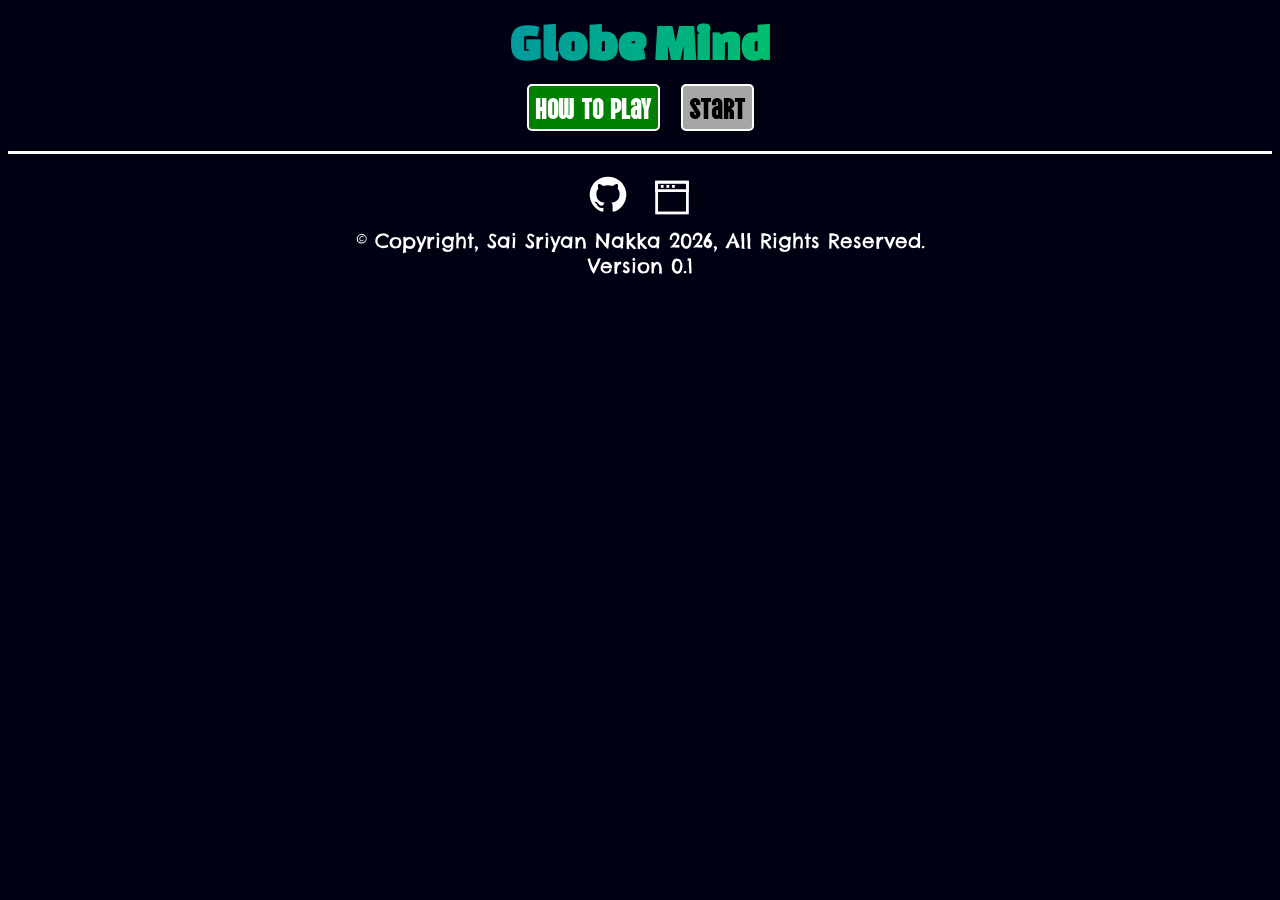
==== index.html @ 4f9154f6 "finished all game initializing features, added game.html and settings transfer. shifted focus of scr" ====
<!doctype html>
<html lang="en">
  <head>
    <meta charset="UTF-8" />
    <meta name="viewport" content="width=device-width, initial-scale=1.0" />
    <meta name="author" content="Sai Sriyan Nakka" />
    <meta name="description" content="A geographical guessing game!" />
    <link rel="shortcut icon" href="favicon.png" type="image/png" />
    <link rel="stylesheet" href="global.css" />
    <title>Globe Mind</title>
    <style>
      #modeButtons {
        display: flex;
        flex-direction: column;
      }

      dialog#howToPlay {
        padding: 5px;
        padding-top: 7px;
      }
      #otherSettings {
        padding: 15px;
      }
      #otherSettings h3 {
        margin-bottom: 3px;
      }

      #cancelBtn {
        --c1: red;
        --c2: rgb(255, 50, 50);
        color: white;
        border: 2px solid white;
        margin-top: 10px;
      }

      #tutorialBtn {
        --c1: green;
        --c2: hsl(120, 91%, 35%);
        color: white;
        border: 2px solid white;
      }

      #playBtn {
        --c1: hsl(120, 100%, 50%);
        --c2: hsl(120, 66%, 29%);
        color: black;
        border: 2px solid white;
      }

      #startBtn {
        --c1: hsl(0, 0%, 65%);
        --c2: hsl(0, 0%, 85%);
        color: black;
        border: 2px solid white;
      }

      #modeButtons button {
        transition: transform 0.1s ease-in-out;
      }
      #modeButtons button:hover {
        transform: translateX(9px);
      }
      #otherSettings label {
        font-family: difficultyfont;
        font-size: 1.8rem;
        padding: 5px;
      }
      input[type="radio"] {
        transform: scale(1.5);
        vertical-align: middle;
        margin-bottom: 7.5px;
      }
    </style>
  </head>
  <body>
    <header>
      <h1>Globe Mind</h1>
    </header>
    <main>
      <span>
        <div>
          <button
            id="tutorialBtn"
            class="btn"
            onclick="document.querySelector(`#howToPlay`).showModal()"
          >
            How to Play
          </button>

          <button
            class="btn"
            id="startBtn"
            onclick="document.querySelector('#modes').showModal()"
          >
            Start
          </button>
        </div>

        <dialog id="howToPlay">
          <h3><u>How to Play</u></h3>
          <p>
            Welcome to Globe Mind, the game that tests your geography skills!
          </p>
          <p>
            When you press the <span style="color: green"> Start </span>button,
            you will be presented with a series of modes which you have to
            select. Modes are the different ways you can challenge your
            geography skills.
          </p>
          <p>
            For example, You chose
            <span style="color: gray">"Guess the Country by Flag"</span> mode.
            In this mode, you will be shown a Flag and you have to guess the
            country of the flag in the selected time limit. If you guess it
            right, you get to move on to the next country. This same pattern
            continues depending on which mode you have chosen.
          </p>
          <hr />
          <p>
            <b>Game Types:</b> <br />
            There are different methods of playing this game called 'Game
            Types'. The first type is called
            <b>'Normal'</b>, where you have to guess <b>10</b> answers in the
            selected time. The second type is <b>'Endless'</b>, where you have
            to keep guessing answers depending on your mode until you fail to
            guess the correct answer.
          </p>
          <hr />
          <p>
            You can guess how many answers as you want in the selected time
            limit in any Game Type. But, if you fail to guess the answer
            correctly in that time, you lose immediately. Hope you like it! :)
          </p>
          <button
            class="btn"
            id="cancelBtn"
            onclick="document.querySelector('#howToPlay').close()"
          >
            Exit
          </button>
        </dialog>

        <dialog id="modes">
          <h3>Choose Your Mode</h3>
          <div id="modeButtons">
            <button class="btn modeBtn" data-mode="guess-country-by-flag">
              Guess the Country by Flag
            </button>

            <button class="btn modeBtn" data-mode="guess-capital-by-flag">
              Guess the Capital by Flag
            </button>

            <button class="btn modeBtn" data-mode="guess-continent-by-country">
              Guess the Continent by Country
            </button>

            <button class="btn modeBtn" data-mode="guess-iso-by-flag">
              Guess the Country ISO Code by Country Flag
            </button>

            <button class="btn modeBtn" data-mode="guess-country-by-iso">
              Guess the Country by Country ISO Code
            </button>
          </div>

          <button
            class="btn"
            id="cancelBtn"
            onclick="document.querySelector('#modes').close()"
          >
            Cancel
          </button>
        </dialog>

        <dialog id="otherSettings">
          <div id="timers">
            <h3>Select Time per question:</h3>
            <label for="15sec">
              <input type="radio" name="timer" value="15" id="15sec" />
              15 sec
            </label>
            <label for="20sec">
              <input type="radio" name="timer" value="20" id="20sec" checked />
              20 sec
            </label>
            <label for="25sec">
              <input type="radio" name="timer" value="25" id="25sec" />
              25 sec
            </label>
          </div>
          <div id="gameTypes">
            <h3>Select Game Type:</h3>
            <label for="casual">
              <input
                type="radio"
                id="casual"
                name="gameType"
                value="Casual"
                checked
              />
              Casual
            </label>
            <label for="endless">
              <input
                type="radio"
                id="endless"
                name="gameType"
                value="Endless"
              />
              Endless
            </label>
          </div>
          <button
            class="btn backBtn"
            id="cancelBtn"
            onclick="document.querySelector('#otherSettings').close()"
          >
            Back
          </button>
          <button class="btn" id="playBtn" onclick="startGame()">Play</button>
        </dialog>
      </span>
    </main>
    <hr id="footerHr" />
    <footer>
      <center>
        <a
          href="https://github.com/Sriyan-Nakka"
          target="_blank"
          title="My GitHub"
        >
          <svg
            class="icon github"
            xmlns="http://www.w3.org/2000/svg"
            viewBox="0 0 24 24"
          >
            <path
              fill="white"
              d="M12 1A10.89 10.89 0 0 0 1 11.77A10.79 10.79 0 0 0 8.52 22c.55.1.75-.23.75-.52v-1.83c-3.06.65-3.71-1.44-3.71-1.44a2.86 2.86 0 0 0-1.22-1.58c-1-.66.08-.65.08-.65a2.31 2.31 0 0 1 1.68 1.11a2.37 2.37 0 0 0 3.2.89a2.33 2.33 0 0 1 .7-1.44c-2.44-.27-5-1.19-5-5.32a4.15 4.15 0 0 1 1.11-2.91a3.78 3.78 0 0 1 .11-2.84s.93-.29 3 1.1a10.7 10.7 0 0 1 5.5 0c2.1-1.39 3-1.1 3-1.1a3.78 3.78 0 0 1 .11 2.84A4.15 4.15 0 0 1 19 11.2c0 4.14-2.58 5.05-5 5.32a2.5 2.5 0 0 1 .75 2v2.95c0 .35.2.63.75.52A10.8 10.8 0 0 0 23 11.77A10.89 10.89 0 0 0 12 1"
            />
          </svg>
        </a>
        <a
          href="https://sriyansites.web.app"
          target="_blank"
          title="My Website"
        >
          <svg
            class="icon"
            width="35px"
            height="35px"
            viewBox="0 0 24 24"
            xmlns="http://www.w3.org/2000/svg"
            fill="#000000"
          >
            <g id="SVGRepo_bgCarrier" stroke-width="0"></g>
            <g
              id="SVGRepo_tracerCarrier"
              stroke-linecap="round"
              stroke-linejoin="round"
            ></g>
            <g id="SVGRepo_iconCarrier">
              <defs>
                <style>
                  .cls-1 {
                    fill: none;
                    stroke: #ffffff;
                    stroke-miterlimit: 10;
                    stroke-width: 1.92px;
                  }
                </style>
              </defs>
              <g id="roll_brush" data-name="roll brush">
                <rect
                  class="cls-1"
                  x="1.46"
                  y="1.5"
                  width="21.1"
                  height="21.1"
                ></rect>
                <polygon
                  class="cls-1"
                  points="22.56 7.25 16.28 7.25 14.37 7.25 1.46 7.25 1.46 1.5 22.56 1.5 22.56 7.25"
                ></polygon>
                <line
                  class="cls-1"
                  x1="4.34"
                  y1="4.38"
                  x2="6.25"
                  y2="4.38"
                ></line>
                <line
                  class="cls-1"
                  x1="8.17"
                  y1="4.38"
                  x2="10.09"
                  y2="4.38"
                ></line>
                <line
                  class="cls-1"
                  x1="12.01"
                  y1="4.38"
                  x2="13.93"
                  y2="4.38"
                ></line>
              </g>
            </g>
          </svg>
        </a>
        <br />
        &copy; Copyright, Sai Sriyan Nakka 2026, All Rights Reserved.
        <br />Version 0.1 <br />
      </center>
    </footer>
    <script>
      let mode;
      let timer;
      let gameType;

      document.querySelectorAll(".modeBtn").forEach((btn) => {
        btn.addEventListener("click", (e) => {
          mode = e.target.dataset.mode;
          document.querySelector("#otherSettings").showModal();
          document.querySelector("#modes").close();
        });
      });

      document.querySelector(".backBtn").addEventListener("click", () => {
        document.querySelector("#otherSettings").close();
        document.querySelector("#modes").showModal();
      });

      function startGame() {
        document.querySelector("#otherSettings").close();
        timer = document.querySelector(`input[name="timer"]:checked`).value;

        gameType = document.querySelector(
          `input[name="gameType"]:checked`,
        ).value;

        window.location.href = `game.html?mode=${mode}&timer=${timer}&gameType=${gameType}`;
      }
    </script>
  </body>
</html>
---- global.css ----
.icon {
  width: 40px;
  margin: 0.5rem;
  transition: all 0.2s ease-in-out;
}
@font-face {
  font-family: "headfont";
  src: url("fonts/ChangaOne.woff2") format("woff2");
}
@font-face {
  font-family: "bodyfont";
  src: url("fonts/ChelseaMarket-Regular.woff2") format("woff2");
}
@font-face {
  font-family: "difficultyfont";
  src: url("fonts/VinaSans-Regular.woff2") format("woff2");
}
.icon:hover {
  cursor: pointer;
  transform: scale(1.25);
}
body {
  font-size: 62.5%;
  background-color: hsl(235, 100%, 4%);
  color: #ffffff;
  font-size: 1.6rem;
  text-align: center;
  font-family: bodyfont;
}
footer {
  font-size: 1.25rem;
  padding: 0.5rem;
}
footer a {
  text-decoration: none;
}
a,
button {
  cursor: pointer;
}
hr {
  height: 3px;
  border: none;
  background-color: white;
}
#footerHr {
  margin-bottom: 5px;
  margin-top: 15px;
}
h3 {
  margin-top: 0.2rem;
  margin-bottom: 10px;
  font-family: headfont;
  font-size: 2.1rem;
  font-weight: normal;
}
button {
  font-family: difficultyfont;
  font-size: 1.9rem;
  margin: 5px;
  border-radius: 5px;
  padding-bottom: 5px;
}
dialog {
  opacity: 0;
  transform: scale(0.8);
  transition:
    opacity 0.2s ease-out,
    transform 0.2s ease-out,
    overlay 0.2s ease-out allow-discrete,
    display 0.2s ease-out allow-discrete;
  background-color: hsl(235, 100%, 4%);
  color: white;
  max-width: 90%;
  line-height: 1.25;
}
dialog p {
  margin-top: 10px;
  margin-bottom: 10px;
  font-size: 1.3rem;
}

dialog:open {
  opacity: 1;
  transform: scale(1);
}

@starting-style {
  dialog:open {
    opacity: 0;
    transform: scale(0.8);
  }
}

.btn {
  position: relative;
  overflow: hidden;
  z-index: 0;
}

.btn::before,
.btn::after {
  content: "";
  position: absolute;
  inset: 0;
  z-index: -1;
  transition: opacity 0.25s ease;
}

.btn::before {
  background: var(--c1);
  opacity: 1;
}

.btn::after {
  background: linear-gradient(to right, var(--c1), var(--c2));
  opacity: 0;
}

.btn:hover::after {
  opacity: 1;
}

h1 {
  font-family: headfont;
  background: linear-gradient(to right, #0059ff, #00ff0d);
  background-clip: text;
  -webkit-text-fill-color: transparent;
  color: transparent;
  margin-top: 15px;
  margin-bottom: 10px;
}
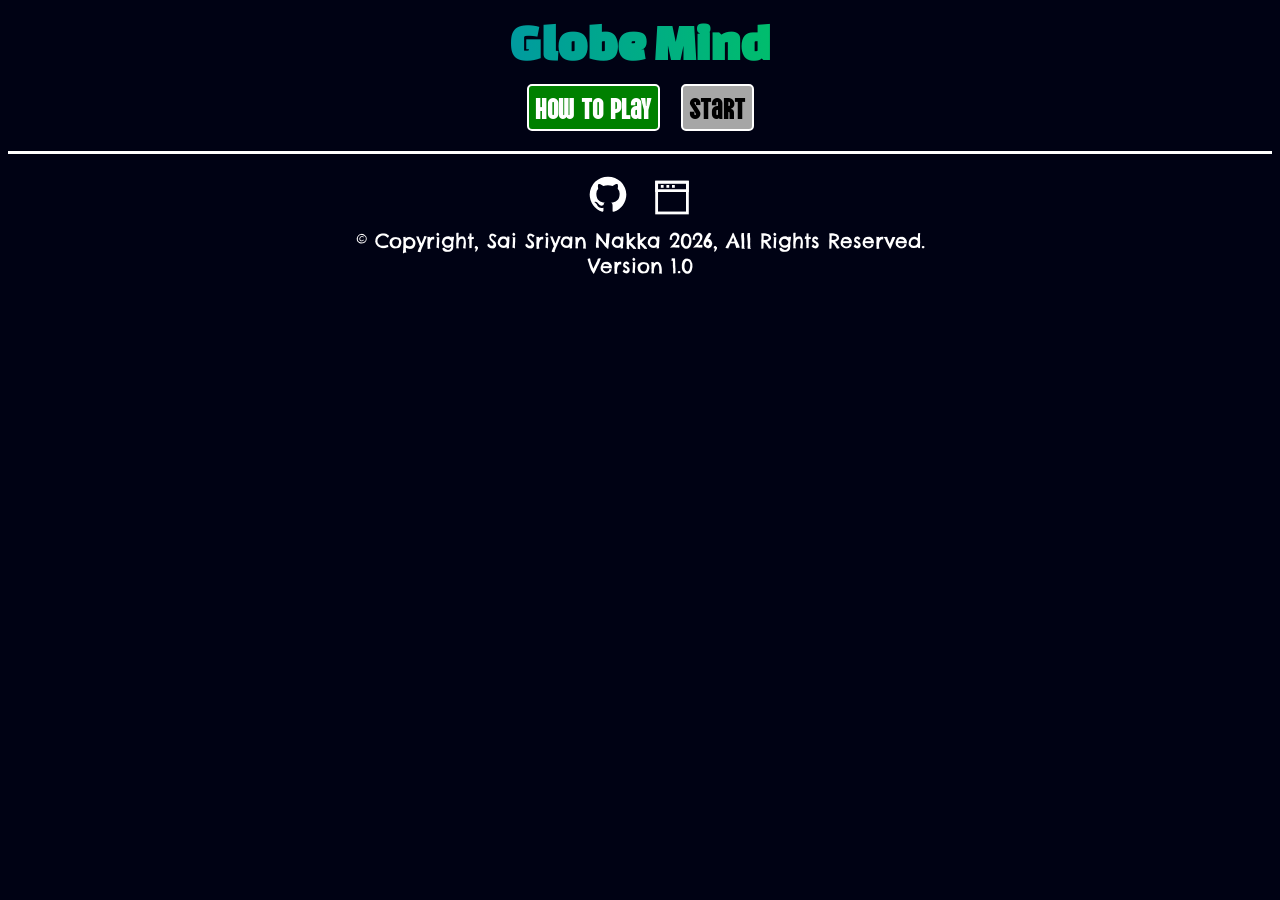
==== commit 5c36f26b: "added footer in game.html, modified settings loading system, and started the process of making gameC" ====
--- a/index.html
+++ b/index.html
@@ -310,7 +310,7 @@
         </a>
         <br />
         &copy; Copyright, Sai Sriyan Nakka 2026, All Rights Reserved.
-        <br />Version 0.1 <br />
+        <br />Version 1.0 <br />
       </center>
     </footer>
     <script>
@@ -333,13 +333,22 @@
 
       function startGame() {
         document.querySelector("#otherSettings").close();
+
         timer = document.querySelector(`input[name="timer"]:checked`).value;
-
         gameType = document.querySelector(
           `input[name="gameType"]:checked`,
         ).value;
 
-        window.location.href = `game.html?mode=${mode}&timer=${timer}&gameType=${gameType}`;
+        const settings = {
+          mode,
+          timer,
+          gameType,
+          createdAt: Date.now(),
+        };
+
+        localStorage.setItem("GM_rules", JSON.stringify(settings));
+
+        window.location.href = "game.html";
       }
     </script>
   </body>
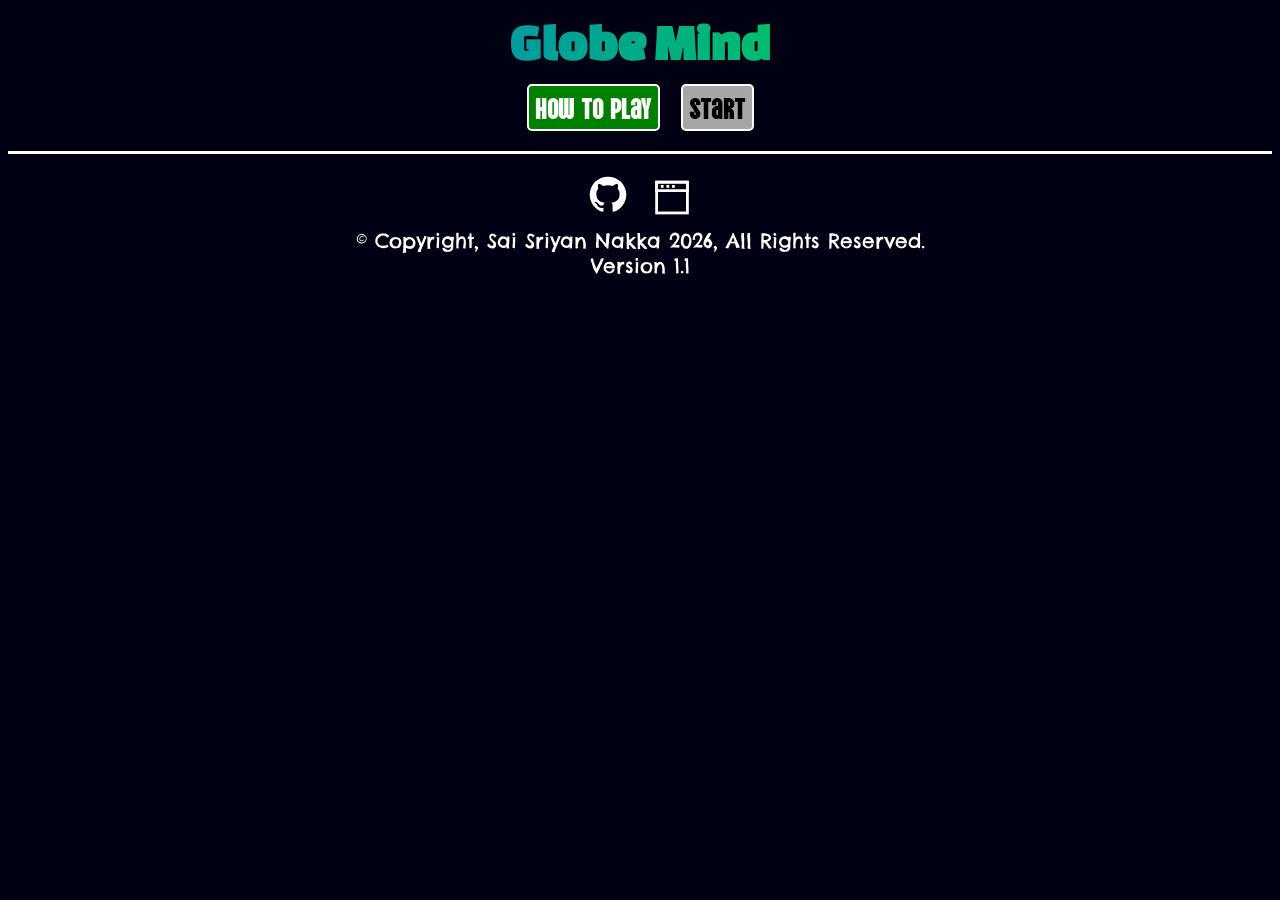
==== commit 5ff74849: "Bug fix update Fixed Guess button not working on on-screen keyboard, tweaked hint system, updated fo" ====
--- a/index.html
+++ b/index.html
@@ -310,7 +310,7 @@
         </a>
         <br />
         &copy; Copyright, Sai Sriyan Nakka 2026, All Rights Reserved.
-        <br />Version 1.0 <br />
+        <br />Version 1.1 <br />
       </center>
     </footer>
     <script>
@@ -348,7 +348,7 @@
 
         localStorage.setItem("GM_rules", JSON.stringify(settings));
 
-        window.location.href = "game.html";
+        window.location.href = "game.html#modeHeader";
       }
     </script>
   </body>
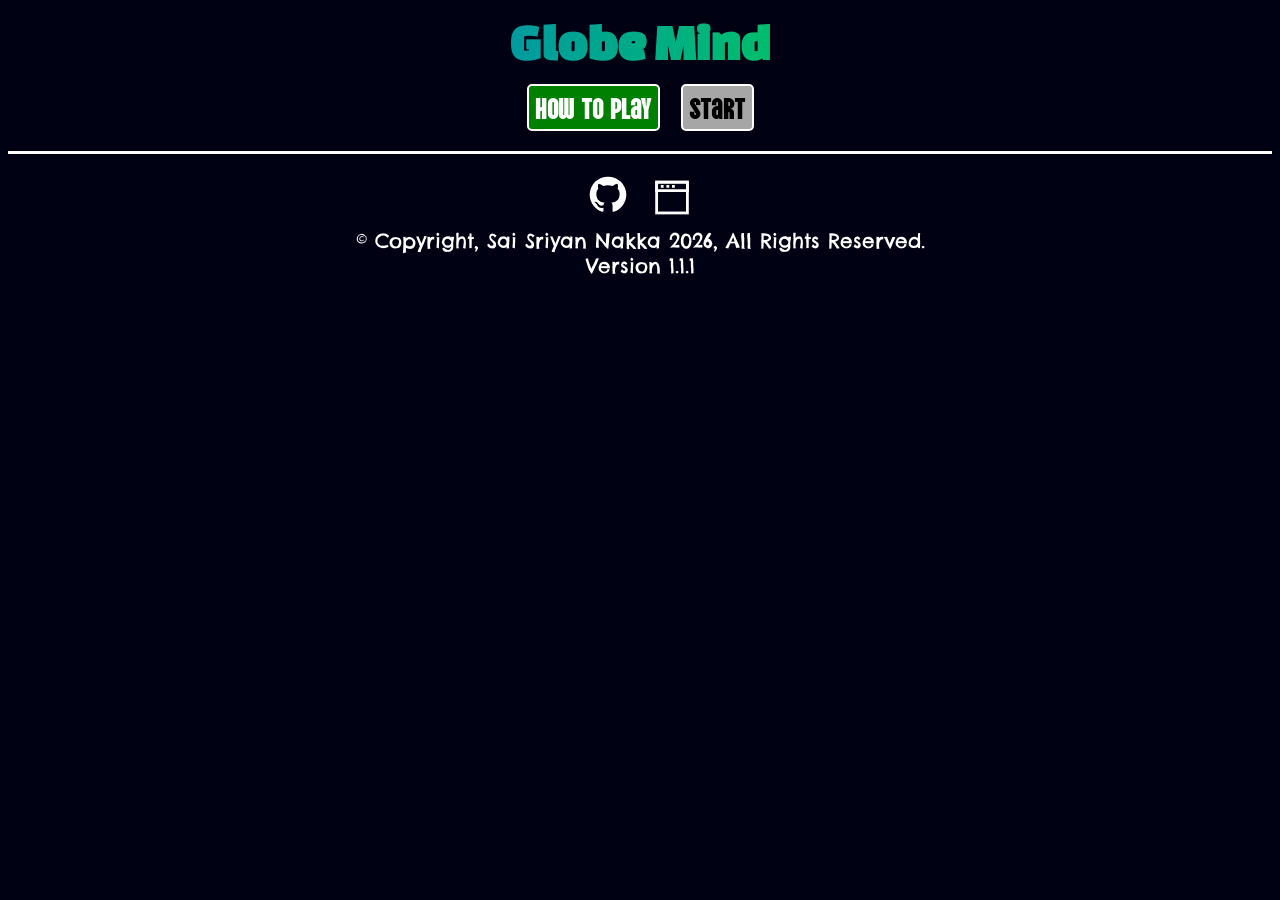
==== commit 5a15c134: "tweaked timer to show timer initial value, and added shadow behind country flag" ====
--- a/index.html
+++ b/index.html
@@ -310,7 +310,7 @@
         </a>
         <br />
         &copy; Copyright, Sai Sriyan Nakka 2026, All Rights Reserved.
-        <br />Version 1.1 <br />
+        <br />Version 1.1.1 <br />
       </center>
     </footer>
     <script>
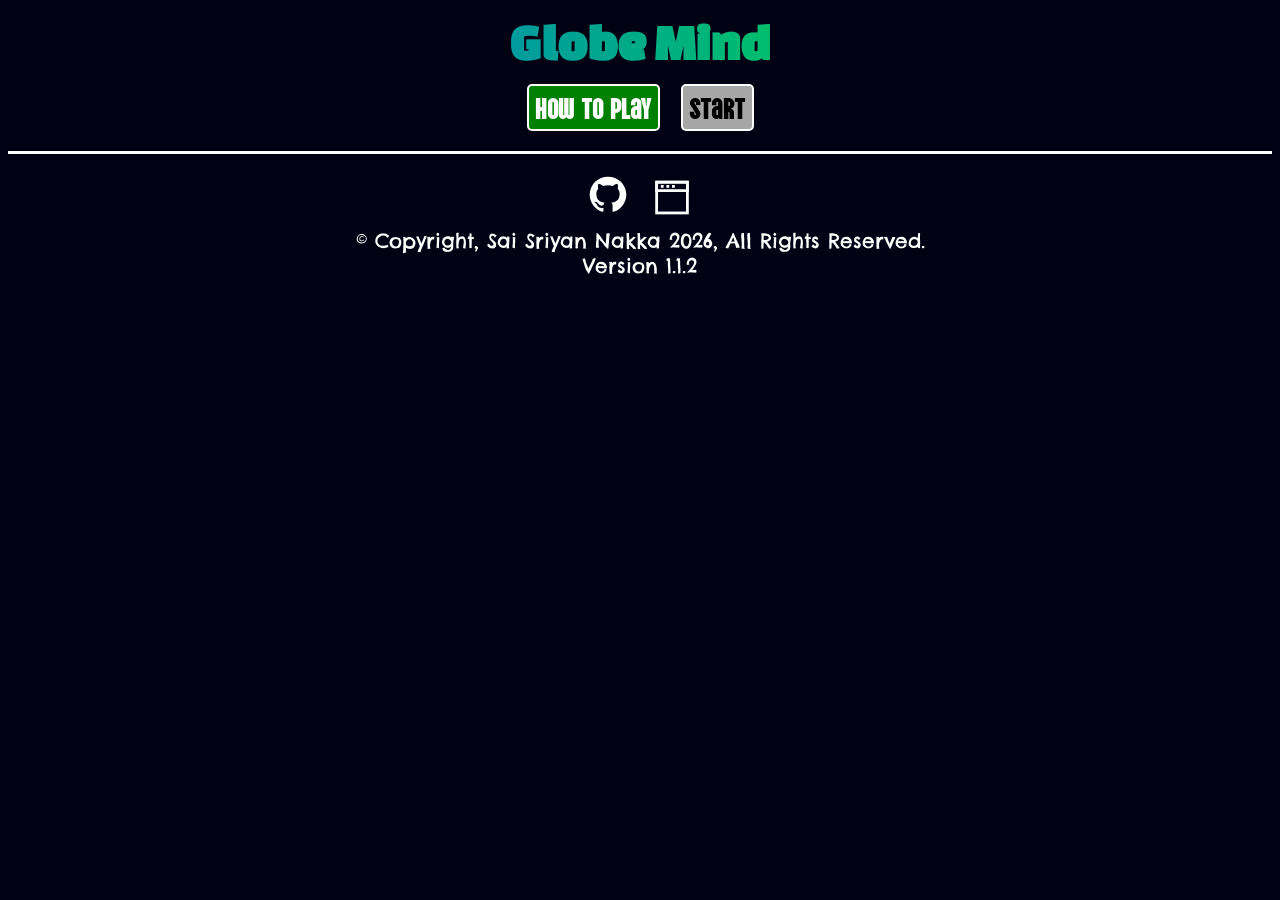
==== commit 25dc5695: "v1.1.2 Added Answers Warning, Updated README.md" ====
--- a/index.html
+++ b/index.html
@@ -127,10 +127,20 @@
           </p>
           <hr />
           <p>
+            Unable to guess the answer to the question? You can click the
+            <span style="color: yellow">Hint</span> button to reveal a letter in
+            the answer. You start off with 3 hints, and you gain 3 hints after
+            guessing 10 answers in Endless Mode.
+          </p>
+          <hr />
+          <p>
             You can guess how many answers as you want in the selected time
             limit in any Game Type. But, if you fail to guess the answer
             correctly in that time, you lose immediately. Hope you like it! :)
           </p>
+          <span style="color: yellow; font-size: 0.9rem; display: block"
+            >Note: Answers to questions are based on Country Lookup API.</span
+          >
           <button
             class="btn"
             id="cancelBtn"
@@ -310,7 +320,7 @@
         </a>
         <br />
         &copy; Copyright, Sai Sriyan Nakka 2026, All Rights Reserved.
-        <br />Version 1.1.1 <br />
+        <br />Version 1.1.2 <br />
       </center>
     </footer>
     <script>
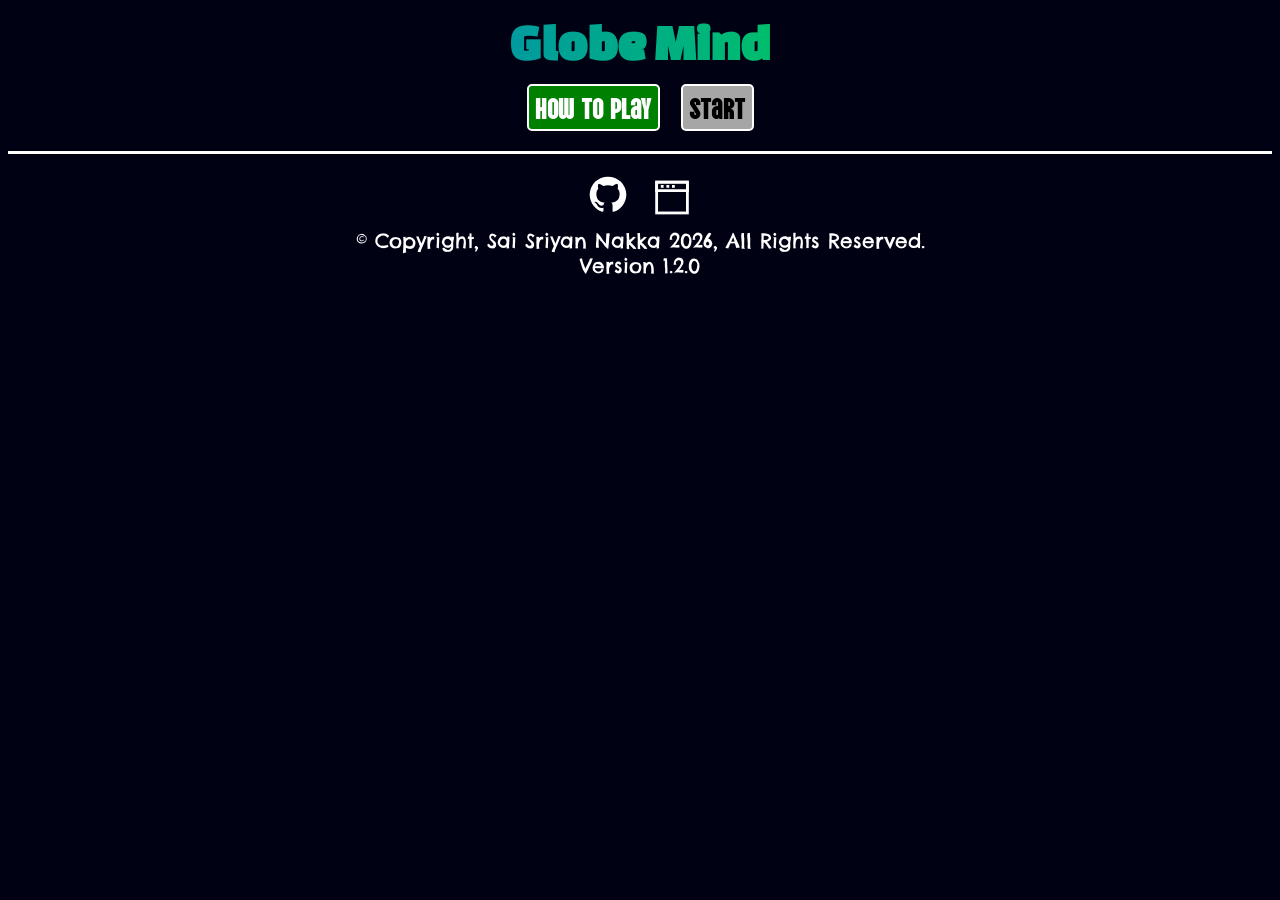
==== commit 15b1ccbb: "v1.2.0 Reduced additional hints recieving from per 10 flags to per 3 flags" ====
--- a/index.html
+++ b/index.html
@@ -320,7 +320,7 @@
         </a>
         <br />
         &copy; Copyright, Sai Sriyan Nakka 2026, All Rights Reserved.
-        <br />Version 1.1.2 <br />
+        <br />Version 1.2.0 <br />
       </center>
     </footer>
     <script>
